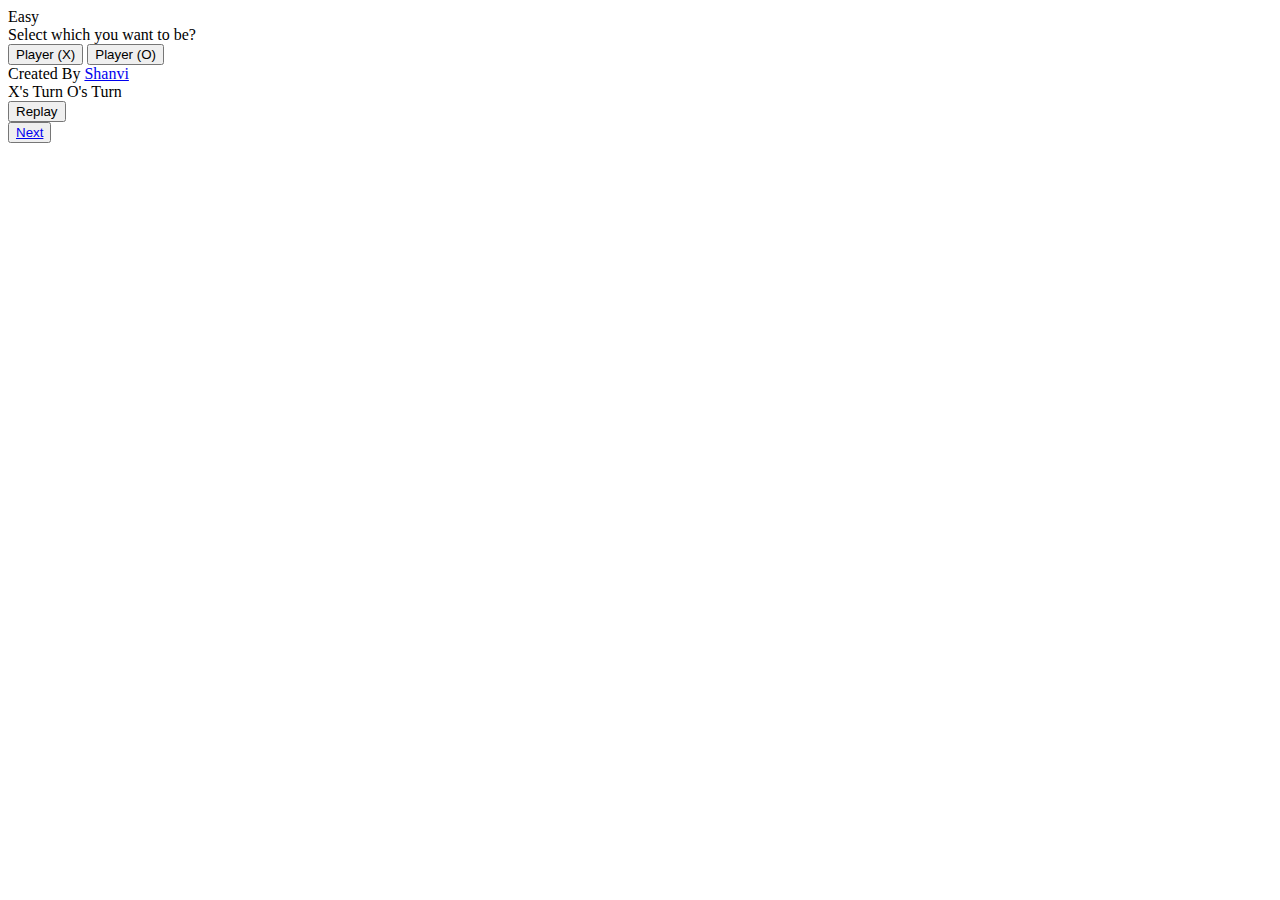
==== easy.html @ 86be418e "Update easy.html" ====
<!DOCTYPE html>

<html lang="en">
<head>
    <meta charset="UTF-8">
    <title>Shanvi website</title>
    <link rel="stylesheet" href="css/style.css">
    <link rel="stylesheet" href="https://cdnjs.cloudflare.com/ajax/libs/font-awesome/5.15.3/css/all.min.css"/>
</head>
<body>
  <!-- select box -->
  <div class="select-box">
    <header>Easy</header>
    <div class="content">
      <div class="title">Select which you want to be?</div>
      <div class="options">
        <button class="playerX">Player (X)</button>
        <button class="playerO">Player (O)</button>
      </div>
      <div class="credit">Created By <a href="https://www.youtube.com/codingnepal" target="_blank">Shanvi</a></div>
    </div>
  </div> 

  <!-- playboard section -->
  <div class="play-board">
    <div class="details">
      <div class="players">
        <span class="Xturn">X's Turn</span>
        <span class="Oturn">O's Turn</span>
        <div class="slider"></div>
      </div>
    </div>
    <div class="play-area">
      <section>
        <span class="box1"></span>
        <span class="box2"></span>
        <span class="box3"></span>
      </section>
      <section>
        <span class="box4"></span>
        <span class="box5"></span>
        <span class="box6"></span>
      </section>
      <section>
        <span class="box7"></span>
        <span class="box8"></span>
        <span class="box9"></span>
      </section>
    </div>
  </div>

  <!-- result box -->
  <div class="result-box">
    <div class="won-text"></div>
    <div class="btn"><button>Replay</button></div>
    <div class="btn"><button><nav><a href="medium.html">Next</a></nav></button></div>
  </div>
   

  <script src="js/script.js"></script>

</body>
</html>
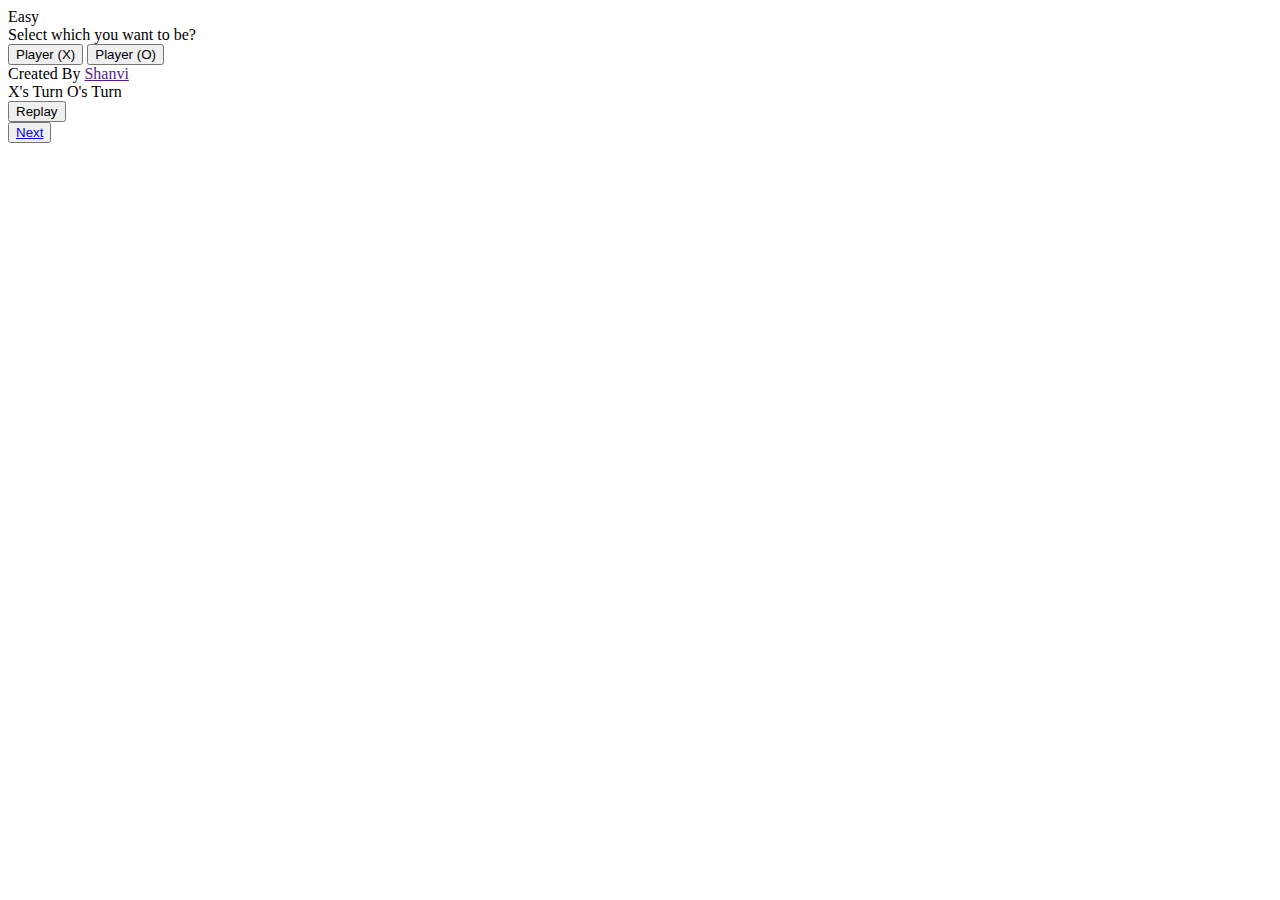
==== commit 52a0c86a: "Update easy.html" ====
--- a/easy.html
+++ b/easy.html
@@ -17,7 +17,7 @@
         <button class="playerX">Player (X)</button>
         <button class="playerO">Player (O)</button>
       </div>
-      <div class="credit">Created By <a href="https://www.youtube.com/codingnepal" target="_blank">Shanvi</a></div>
+      <div class="credit">Created By <a href="" target="_blank">Shanvi</a></div>
     </div>
   </div> 
 
